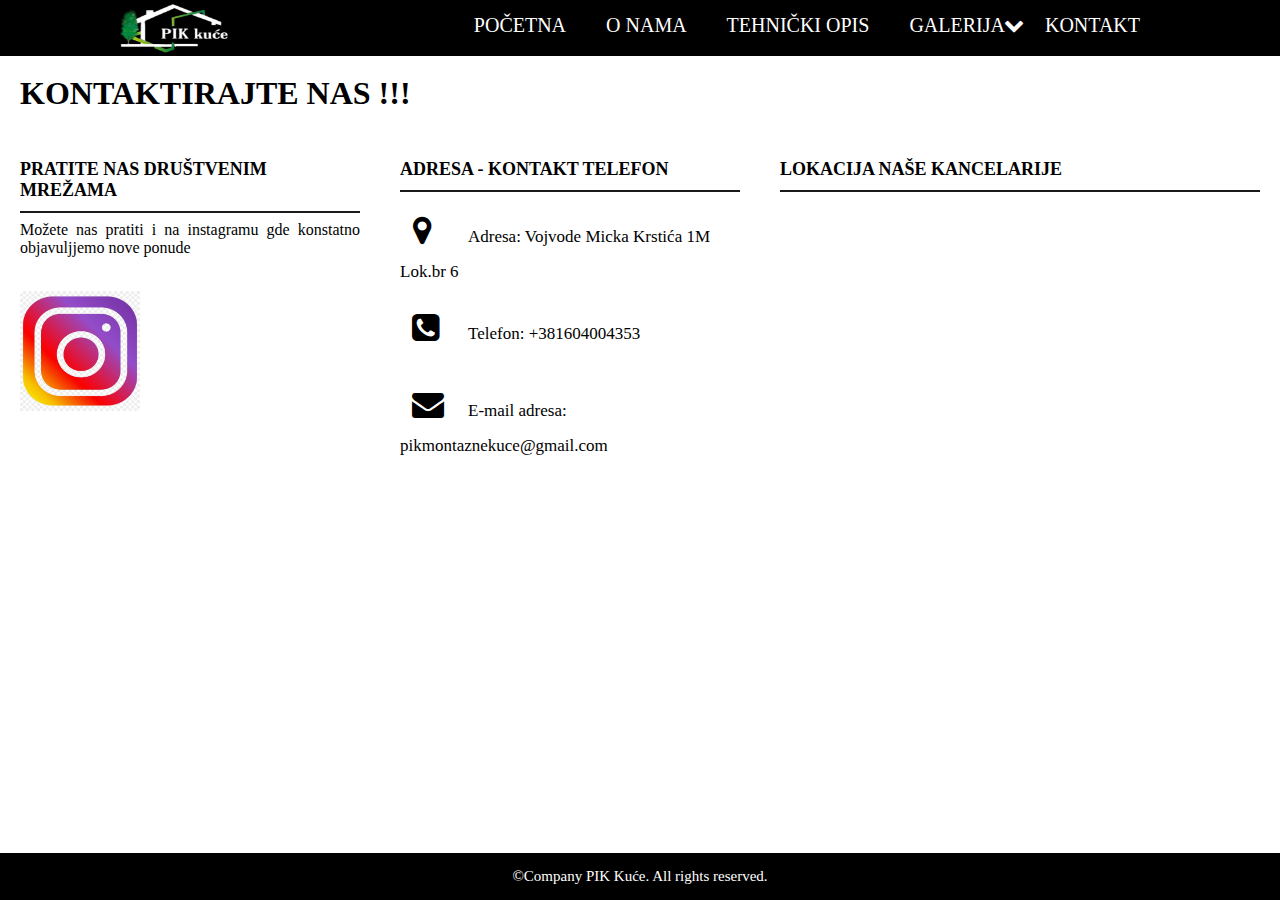
==== kontakt.html @ 9c6b1f3a "Test" ====
<!DOCTYPE html>
<html>
	<head>
		<meta charset = "utf-8">
		<title>Kontakt</title>
		<link rel="stylesheet" type="text/css" href = "style.css">
		<meta name="viewport" content="width=device-width, initial-scale=1">
		<link rel="stylesheet" href = "https://stackpath.bootstrapcdn.com/font-awesome/4.7.0/css/font-awesome.min.css">
		<link rel="icon" href="img/Logo.jpeg" type="image/gif" sizes="16x16">
		
	</head>
	 <header>
      <div class="logo">
        <img src="img/Logo.jpeg" height="50" width="110">
        </div>
      <nav>
        <ul>
          <li><a href="index.html">POČETNA</a></li>
          <li><a href="onama.html">O NAMA</a></li>
		  <li><a href="tehnickiopis.html">TEHNIČKI OPIS</a></li>
          <li class="sub-menu"><a ="#">GALERIJA</a>
            <ul>
              <li><a href="galerija/brvnare.html">BRVNARE</a></li>
              <li><a href="galerija/ivanjicke.html">IVANJIČKE</a></li>
			  <li><a href="galerija/lux.html">LUX</a></li>
			   <li><a href="galerija/standard.html">STANDARD</a></li>
             
            </ul>
          </li>
		  <li><a href="kontakt.html">KONTAKT</a></li>
        </ul>
      </nav>
	  
      <div class="menu-toggle">
        <i class="fa fa-bars" aria-hidden="true"></i>
      </div>
	 
    </header>
	<body>
	<script src="https://code.jquery.com/jquery-3.3.1.min.js"></script>
		<script type="text/javascript">
			$(document).ready(
				function() {
					$('.menu-toggle').click(function() {
					$('nav').toggleClass('active')
					})

					$('ul li').click(function() {
					$(this).siblings().removeClass('active');
					$(this).toggleClass('active');
					})
				}
			)
		</script>
<br><br><br>
<h1 class = "ex3">KONTAKTIRAJTE NAS !!!</h1>	
<div class="main-content">
        <div class="left box">
        <h2>Pratite nas društvenim mrežama</h2>
<div class="content">

<p>Možete nas pratiti i na instagramu gde konstatno objavuljjemo nove ponude</p>
<br>
<a href="https://www.instagram.com/pik_kuce/"><img src="img/instagram.jpg"
         width=120" height="120"></a>
</div>
</div>
<div class="center box">
        <h2>Adresa - Kontakt telefon</h2>
<div class="content">
            <div class="place">
              <i class="fa fa-map-marker fa-2x" aria-hidden="true"></i>
              <span class="text">Adresa: Vojvode Micka Krstića 1M Lok.br 6</span>
            </div>
<div class="phone">
              <i class="fa fa-phone-square fa-2x" aria-hidden="true"></i>
              <span class="text">Telefon: +381604004353</span>
            </div>
<div class="email">
              <i class="fa fa-envelope fa-2x" aria-hidden="true"></i>
              <span class="text">E-mail adresa: pikmontaznekuce@gmail.com</span>
			  <br><br><br><br>
            </div>
</div>
</div>
<div class="right box">
<h2>Lokacija naše kancelarije</h2>
<div class="content">
<div class ="map-responsive">
 <iframe <iframe src="https://www.google.com/maps/embed?pb=!1m18!1m12!1m3!1d594.9891968649782!2d20.505033028096147!3d44.81623610320449!2m3!1f0!2f0!3f0!3m2!1i1024!2i768!4f13.1!3m3!1m2!1s0x475a7b5765973b73%3A0x21cbe2f3d3edc636!2z0JLQvtGY0LLQvtC00LUg0JzQuNGG0LrQsCDQmtGA0YHRgtC40ZvQsCAxLCDQkdC10L7Qs9GA0LDQtA!5e0!3m2!1sen!2srs!4v1620511598324!5m2!1sen!2srs" width="480" height="310" frameborder="0" style="border:0;" allowfullscreen="" aria-hidden="false" tabindex="0"></iframe>
</div>
 </div>
 </div>
 <br><br><br><br><br><br><br><br><br><br><br><br><br>
 </div>
		
		</body>
		<div class="footer">
				<p>&#169;Company PIK Kuće. All rights reserved.</p>
			</div>
			<style>
				.footer {
				position: fixed;
				left: 0;
				bottom: 0;
				width: 100%;
				background-color: #000000;
				color: white;
				text-align: center;
				font-family: Calibri;
				font-size: 15px;
				}
			</style>
		
		
		</html>
---- style.css ----
body 
{
  margin: 0;
  padding: 0;
  font-family: Calibri;
  display:table;
}

.bg-text {
  background-color: rgb(0,0,0); /* Fallback color */
  background-color: rgba(0,0,0, 0.4); /* Black w/opacity/see-through */
  color: white;
  font-weight: bold;
  border: 3px solid #f1f1f1;
  position: absolute;
  top: 50%;
  left: 50%;
  transform: translate(-50%, -50%);
  z-index: -2;
  width: 80%;
  padding: 20px;
  text-align: center;
}


header 
{
  position: fixed;
  top: 0;
  left: 0;
  padding: 0 120px;
  width: 100%;
  box-sizing: border-box;
  background: #000000;
  font-size: 20px;
}

header .logo 
{
  padding-top: 3px;
  color: #fff;
  height: 53px;
  line-height: 50px;
  font-size: 50px;
  float: left;
  font-weight: bold;
  z-index: 9999;

}

header nav 
{
  float: right;
  
}

header nav ul 
{
  margin: 0;
  padding: 0;
  display: flex;
}

header nav ul li 
{
  list-style: none;
  position: relative;
}

header nav ul li.sub-menu:before 
{
  content: '\f078';
  font-family: fontAwesome;
  position: absolute;
  line-height: 50px;
  color: #fff;
  right: 1px;
}

header nav ul li.active.sub-menu:before 
{
  content: '\f077';
}

header nav ul li ul 
{
  position: absolute;
  left: 0;
  background: #333;
  display: none
}

header nav ul li.active ul 
{
  /* use li: hover instead */
  display: block;
}

header nav ul li ul li 
{
  display: block;
  width: 200px;
}

header nav ul li a 
{
  height: 55px;
  line-height: 50px;
  padding: 0 20px;
  color: #fff;
  text-decoration: none;
  display: block;
}

header nav ul li a:hover 
{
  color: #fff;
  background: #00802b;
}

header nav ul li a.active 
{
  background: #000;
}

.menu-toggle 
{
  color: #fff;
  float: right;
  line-height: 50px;
  font-size: 24px;
  cursor: pointer;
  display: none
}

@media (max-width: 1000px) 
{
  header {
    padding: 0 20px;
  }
  .menu-toggle {
    display: block;
  }
  header nav 
  {
    /* use display none or left:-100% to hide the nav  */
    /* display: none; */
    position: absolute;
    top: 55px;
    left: -100%;
    width: 100%;
    height: calc(100vh - 50px);
    background: #333;
    transition: 0.5s;
  }
  header nav.active 
  {
    left: 0;
  }
  header nav ul 
  {
    display: block;
    text-align: center;
  }
  header nav ul li a 
  {
    border-bottom: 0.9px solid rgba(0, 0, 0, .2);
  }
  header nav ul li.active ul 
  {
    position: relative;
    background: #666666;
  }
  header nav ul li ul li 
  {
    width: 100%;
  }
}

.slidy-container { 
  
  overflow: hidden; 
  position:absolute;
  z-index: -4;
 
}
.resp img {
  width: 100%;
  display: block;
   margin-left: auto;
   margin-right: auto ;
  
}
.fa {
  padding: 10px;
  font-size: 50px;
  width: 20px;
  text-align: center;
  text-decoration: none;
  margin: 5px 2px;
  border-radius: 50%;
}
.fa:hover {
    opacity: 0.7;
}

.content1{
  position: relative;
  margin: 130px auto;
  text-align: center;
  padding: 0 20px;
}
.content1 .text{
  font-size: 2.5rem;
  font-weight: 600;
  color: #202020;
}
.content1 .p{
  font-size: 2.1875rem;
  font-weight: 600;
  color: #202020;
}
footer{
  position: fixed;
  bottom: 0px;
  width: 100%;
  background: #111;
}

.main-content{
  display: flex;
  position:absolute;
  z-index:-2;
}
.main-content .box{
  flex-basis: 50%;
  padding: 10px 20px;
}
.box h2{
  font-size: 1.125rem;
  font-weight: 600;
  text-transform: uppercase;
}
.box .content{
  margin: 20px 0 0 0;
  position: relative;
}
.box .content:before{
  position: absolute;
  content: '';
  top: -10px;
  height: 2px;
  width: 100%;
  background: #1a1a1a;
}

.left .content p{
  text-align: justify;
 
}



.center .content .text{
  font-size: 1.0625rem;
  font-weight: 500;
  padding-left: 20px;
}
.center .content .phone{
  margin: 15px 0;
}
.right form .text{
  font-size: 1.0625rem;
  margin-bottom: 2px;
  color: #656565;
}
.right form .msg{
  margin-top: 10px;
}
.right form input, .right form .msgForm{
  width: 100%;
  font-size: 1.0625rem;
  background: #151515;
  padding-left: 10px;
  border: 1px solid #222222;
}

.bottom center{
  padding: 5px;
  font-size: 0.9375rem;
  background: #151515;
}
.bottom center span{
  color: #656565;
}
.bottom center a{
  color: #f12020;
  text-decoration: none;
}
.bottom center a:hover{
  text-decoration: underline;
}
@media screen and (max-width: 1000px) {
  
  .main-content{
    flex-wrap: wrap;
    flex-direction: column;
  }
  .main-content .box{
    margin: 5px 0;
  }

.map-responsive{

	overflow:hidden;
	padding-bottom:56.25%;
	position:relative;
	height:0;
}
.map-responsive iframe{

	left:0;
	top:0;
	height:100%;
	width:100%;
	position:absolute;

}
}

@media screen and (max-width: 500px) {
.slidy-container { 

   position: relative;
  overflow: hidden; 
  position:absolute;
  z-index: -4;
 
}
img#myid{
	width: 100%;
	height: 200px;
}
h3#txt1
{
	padding-top: 250px;
}
}
h3.ex1 {
  margin-left: 30px;
  margin-right: 30px;
  padding-top: 550px;
}
h1.ex2 {
  margin-left: 30px;
  
}
h1.ex3 {
  margin-left: 20px;
  
}
h3.ex4 {
  margin-left: 30px;
  margin-right: 30px;
  padding-top: 30px;
}
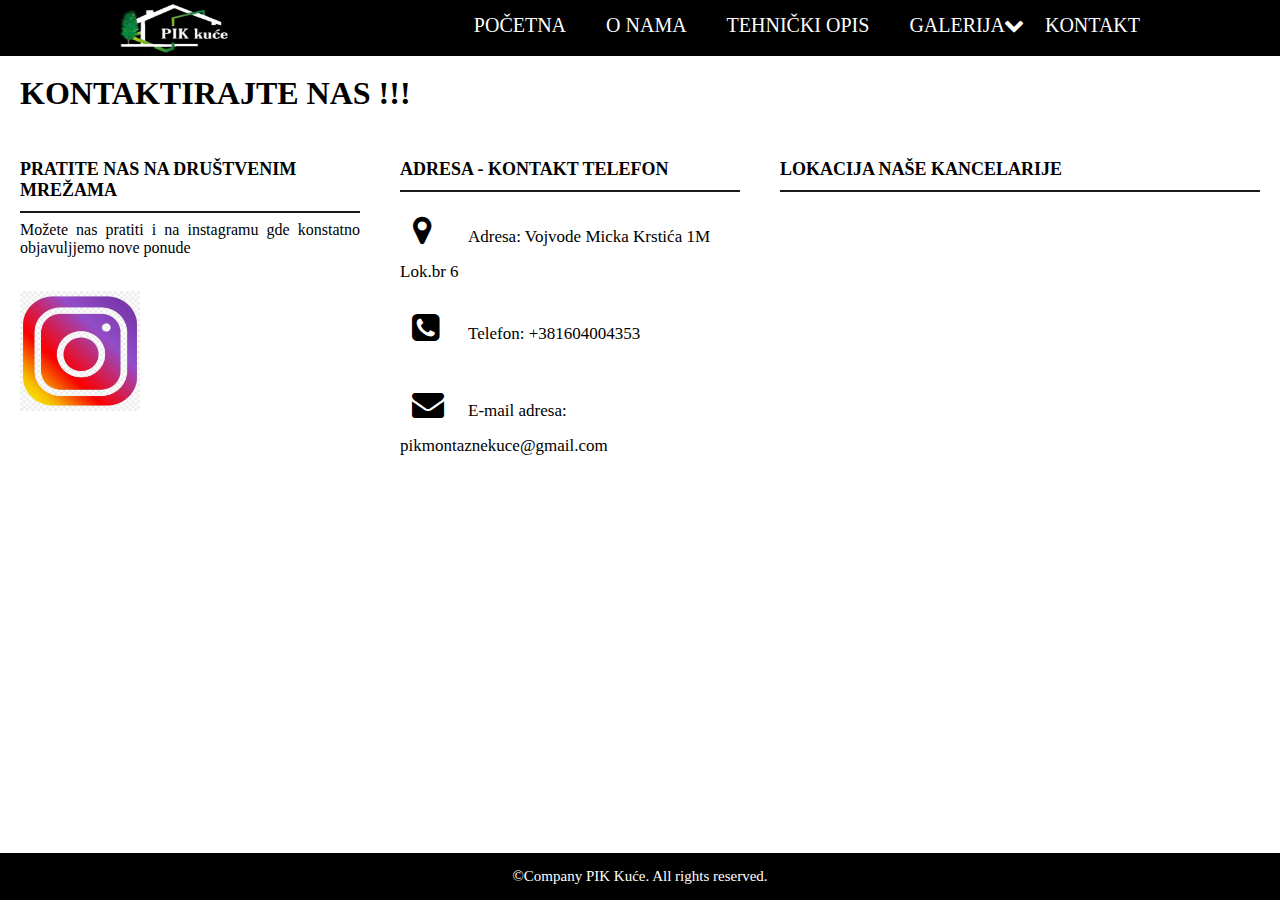
==== commit ae222832: "Update kontakt.html" ====
--- a/kontakt.html
+++ b/kontakt.html
@@ -56,7 +56,7 @@
 <h1 class = "ex3">KONTAKTIRAJTE NAS !!!</h1>	
 <div class="main-content">
         <div class="left box">
-        <h2>Pratite nas društvenim mrežama</h2>
+        <h2>Pratite nas na društvenim mrežama</h2>
 <div class="content">
 
 <p>Možete nas pratiti i na instagramu gde konstatno objavuljjemo nove ponude</p>
@@ -113,4 +113,4 @@
 			</style>
 		
 		
-		</html>+		</html>
--- a/style.css
+++ b/style.css
@@ -9,7 +9,7 @@
 
 .bg-text {
   background-color: rgb(0,0,0); /* Fallback color */
-  background-color: rgba(0,0,0, 0.4); /* Black w/opacity/see-through */
+  background-color: rgba(0,0,0, 0.8); /* Black w/opacity/see-through */
   color: white;
   font-weight: bold;
   border: 3px solid #f1f1f1;
@@ -232,6 +232,7 @@
   display: flex;
   position:absolute;
   z-index:-2;
+  width:100%;
 }
 .main-content .box{
   flex-basis: 50%;
@@ -259,9 +260,6 @@
   text-align: justify;
  
 }
-
-
-
 .center .content .text{
   font-size: 1.0625rem;
   font-weight: 500;
